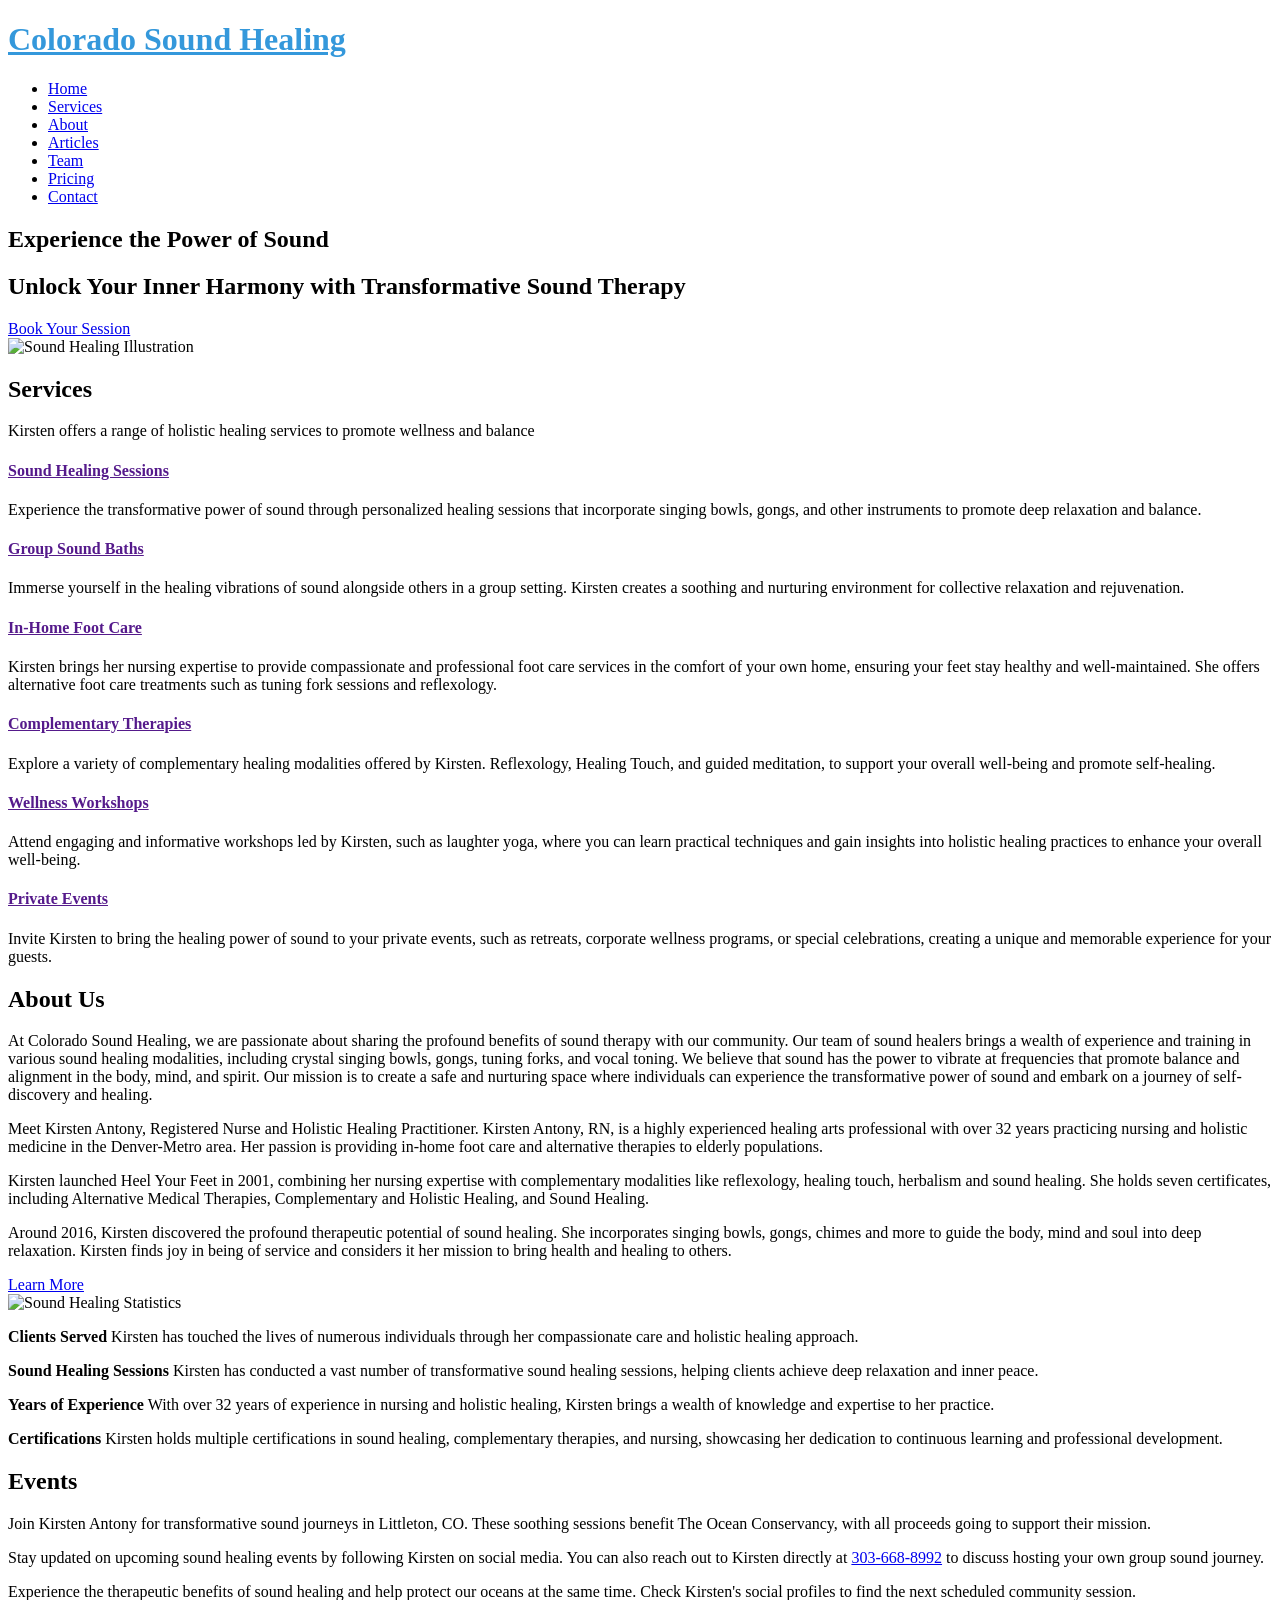
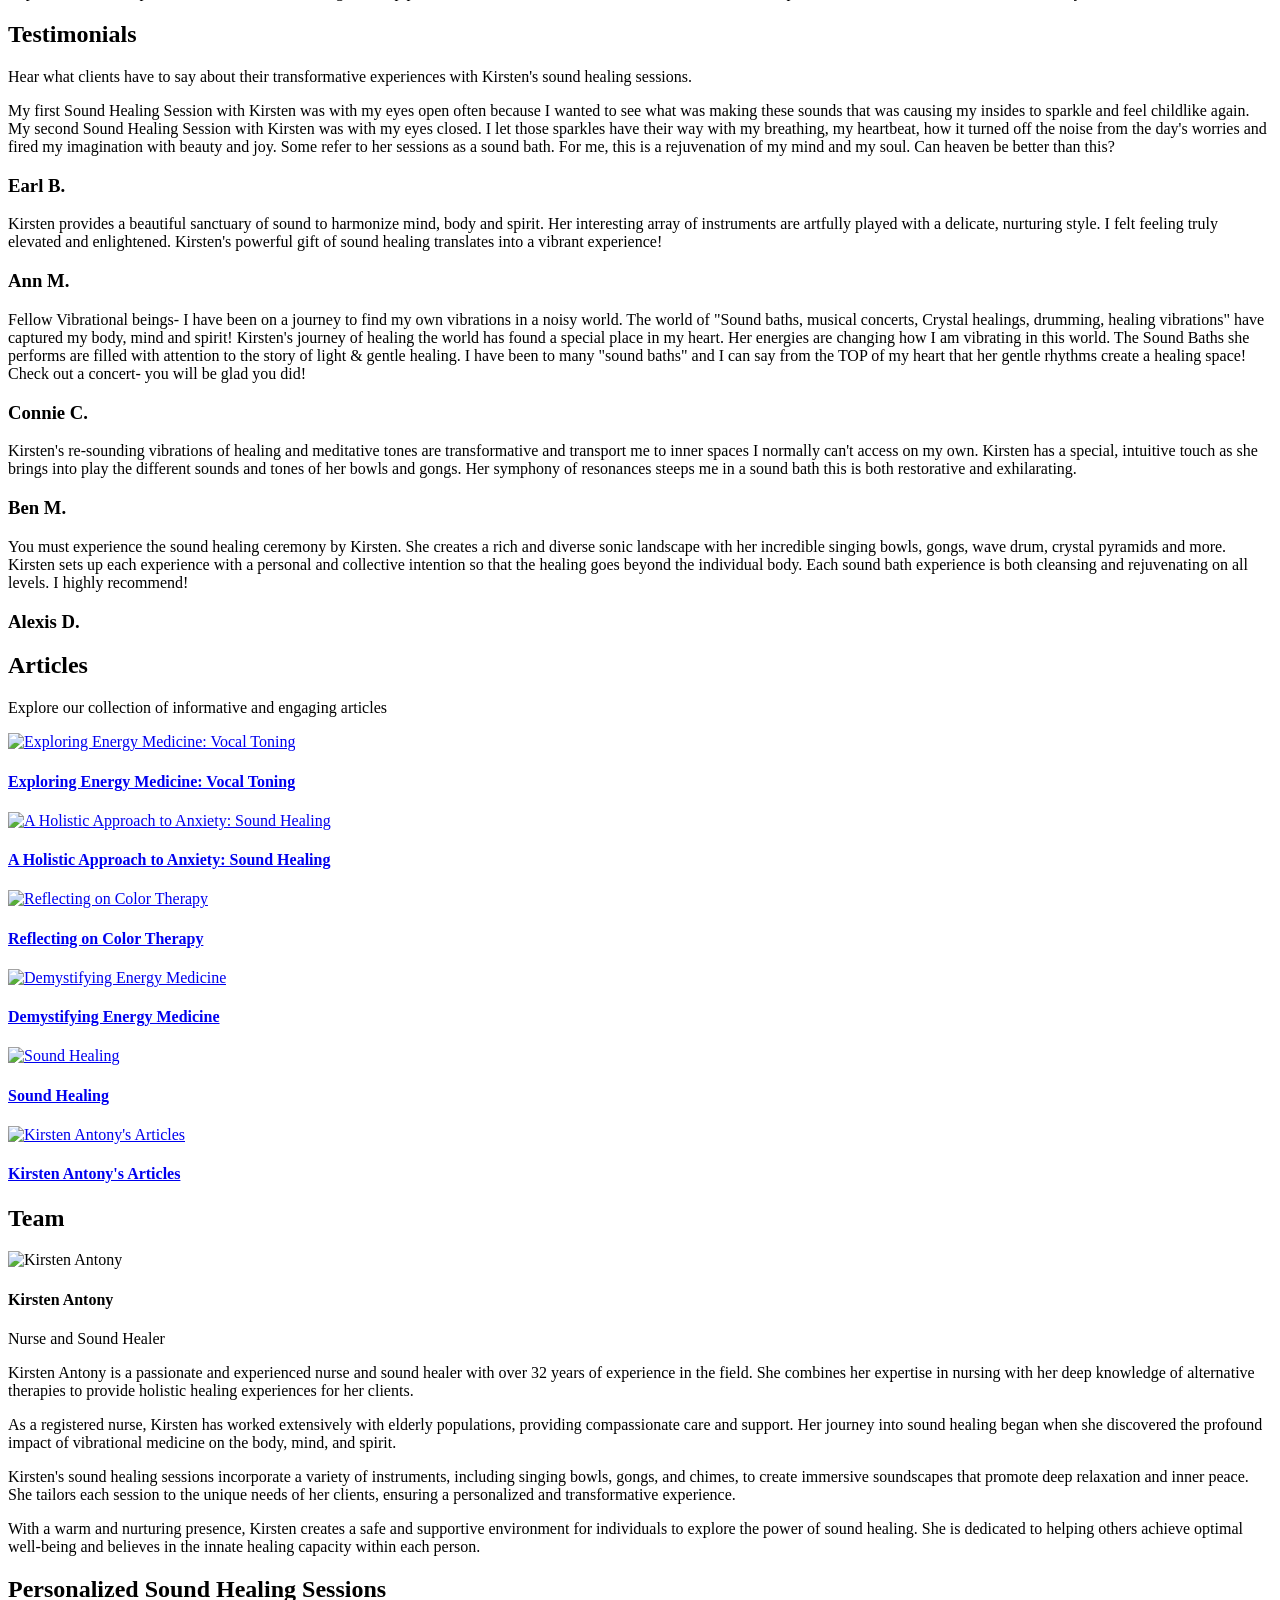
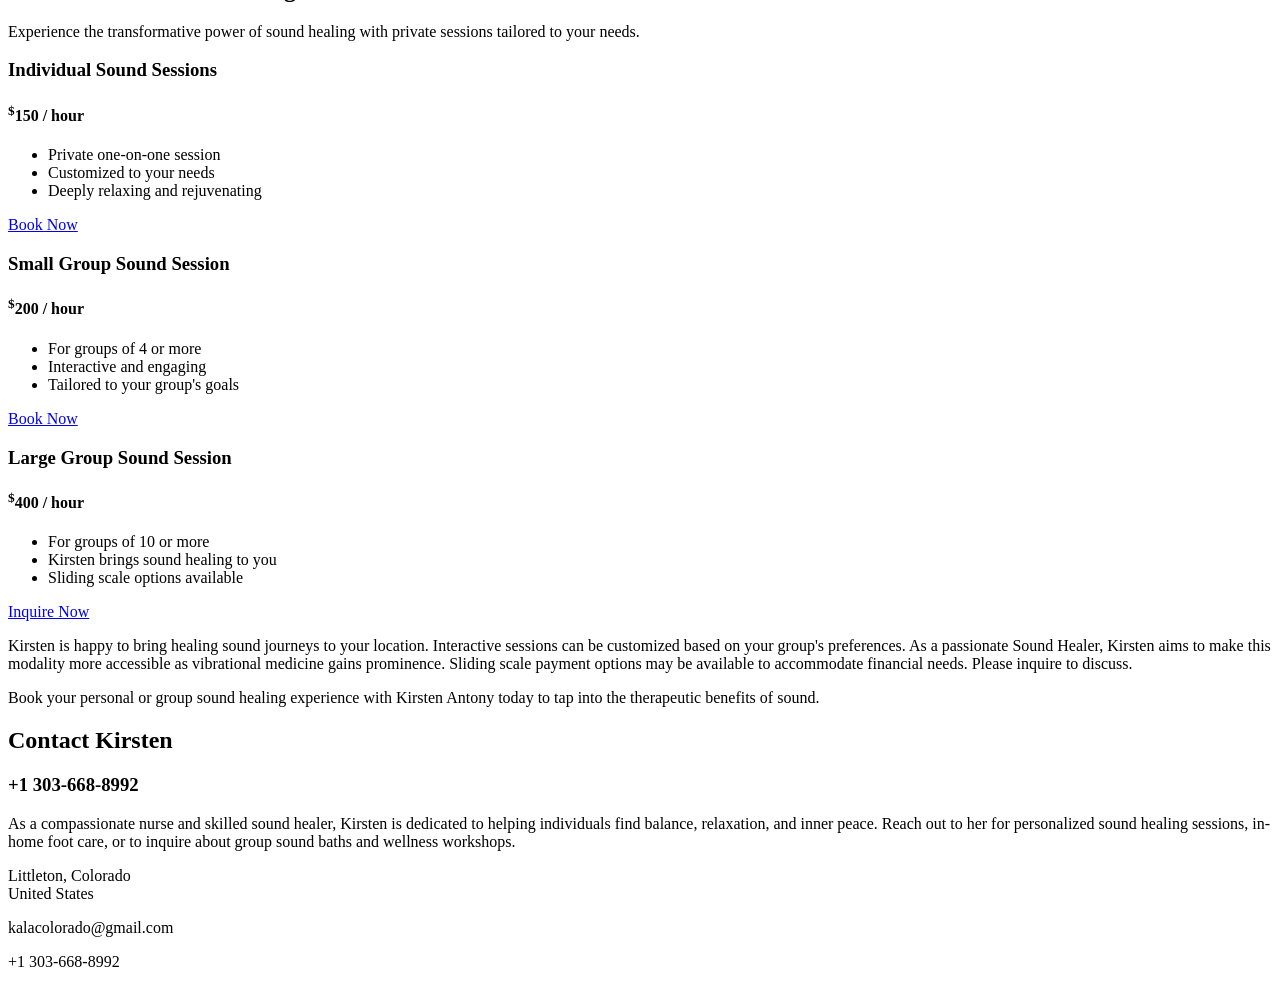
==== index.html @ d2b1ff8f "Update experience and pricing details" ====
<!DOCTYPE html>
<html lang="en">

<head>
  <meta charset="utf-8">
  <meta content="width=device-width, initial-scale=1.0" name="viewport">

  <title>Colorado Sound Healing</title>
  <meta content="" name="description">
  <meta content="" name="keywords">

  <!-- Favicons -->
  <link href="assets/img/favi.png" rel="icon">
  <link href="assets/img/favi.png" rel="apple-touch-icon">

  <!-- Google Fonts -->
  <link href="https://fonts.googleapis.com/css?family=Open+Sans:300,300i,400,400i,600,600i,700,700i|Raleway:300,300i,400,400i,500,500i,600,600i,700,700i|Poppins:300,300i,400,400i,500,500i,600,600i,700,700i" rel="stylesheet">

  <!-- Vendor CSS Files -->
  <link href="assets/vendor/aos/aos.css" rel="stylesheet">
  <link href="assets/vendor/bootstrap/css/bootstrap.min.css" rel="stylesheet">
  <link href="assets/vendor/bootstrap-icons/bootstrap-icons.css" rel="stylesheet">
  <link href="assets/vendor/boxicons/css/boxicons.min.css" rel="stylesheet">
  <link href="assets/vendor/glightbox/css/glightbox.min.css" rel="stylesheet">
  <link href="assets/vendor/remixicon/remixicon.css" rel="stylesheet">
  <link href="assets/vendor/swiper/swiper-bundle.min.css" rel="stylesheet">

  <!-- Template Main CSS File -->
  <link href="assets/css/style.css" rel="stylesheet">

  <!DOCTYPE html>
<html lang="en">

<head>
  <meta charset="UTF-8">
  <meta name="viewport" content="width=device-width, initial-scale=1.0">
  <title>Colorado Sound Healing - Transformative Sound Therapy in the Rockies</title>
  <meta name="description" content="Experience the transformative power of sound healing with Kirsten Antony, a passionate nurse and skilled sound healer. Offering personalized sessions, group sound baths, and holistic healing services in Littleton, Colorado.">
  <meta name="keywords" content="sound healing, sound therapy, holistic healing, vibrational medicine, singing bowls, gongs, chimes, in-home foot care, complementary therapies, wellness workshops, Littleton, Colorado">
  <!-- Add other meta tags, stylesheets, and scripts here -->
</head>

<body>

  <!-- ======= Header ======= -->
  <header id="header" class="fixed-top d-flex align-items-center">
    <div class="container d-flex align-items-center justify-content-between">

      <div class="logo">
        <div class="logo">
          <h1><a href="index.html" style="font-size: 32px; color: #3498db;">Colorado Sound Healing</a></h1>
          <!-- Uncomment below if you prefer to use an image logo -->
          <!-- <a href="index.html"><img src="assets/img/logo.jpg" alt="Colorado Sound Healing Logo" class="img-fluid"></a>-->
        </div>
        <!-- Uncomment below if you prefer to use an image logo -->
        <!-- <a href="index.html"><img src="assets/img/logo.jpg" alt="Colorado Sound Healing Logo" class="img-fluid"></a>-->
      </div>

      <nav id="navbar" class="navbar">
        <ul>
          <li><a class="nav-link scrollto active" href="#hero">Home</a></li>
          <li><a class="nav-link scrollto" href="#services">Services</a></li>
          <li><a class="nav-link scrollto" href="#about">About</a></li>
          <li><a class="nav-link scrollto" href="#articles">Articles</a></li>
          <li><a class="nav-link scrollto" href="#team">Team</a></li>
          <li><a class="nav-link scrollto" href="#pricing">Pricing</a></li>
          <li><a class="nav-link scrollto" href="#contact">Contact</a></li>
        </ul>
        <i class="bi bi-list mobile-nav-toggle"></i>
      </nav><!-- .navbar -->

    </div>
  </header><!-- End Header -->

 <!-- ======= Hero Section ======= -->
<section id="hero" class="d-flex align-items-center">
  <div class="container">
    <div class="row">
      <div class="col-lg-6 pt-5 pt-lg-0 order-2 order-lg-1 d-flex flex-column justify-content-center">
        <h1 data-aos="fade-up">Experience the Power of Sound</h1>
        <h2 data-aos="fade-up" data-aos-delay="400">Unlock Your Inner Harmony with Transformative Sound Therapy</h2>
        <div data-aos="fade-up" data-aos-delay="800">
          <a href="#contact" class="btn-get-started scrollto" data-aos="fade-up" data-aos-delay="800">Book Your Session</a>
        </div>
      </div>
      <div class="col-lg-6 order-1 order-lg-2 hero-img" data-aos="zoom-out-left" data-aos-delay="200">
        <img src="assets/img/dallemain2.webp" class="img-fluid animated" alt="Sound Healing Illustration" style="max-width: 75%;">
        <main id="main">
      </div>
    </div>
  </div>
</section><!-- End Hero -->


    <!-- ======= Services Section ======= -->
    <section id="services" class="services">
      <div class="container">
        <div class="section-title" data-aos="fade-up">
          <h2>Services</h2>
          <p>Kirsten offers a range of holistic healing services to promote wellness and balance</p>
        </div>
        <div class="row">
          <div class="col-md-6 col-lg-3 d-flex align-items-stretch mb-5 mb-lg-0">
            <div class="icon-box" data-aos="fade-up" data-aos-delay="100">
              <div class="icon"><i class="bx bx-health"></i></div>
              <h4 class="title"><a href="">Sound Healing Sessions</a></h4>
              <p class="description">Experience the transformative power of sound through personalized healing sessions that incorporate singing bowls, gongs, and other instruments to promote deep relaxation and balance.</p>
            </div>
          </div>
          <div class="col-md-6 col-lg-3 d-flex align-items-stretch mb-5 mb-lg-0">
            <div class="icon-box" data-aos="fade-up" data-aos-delay="200">
              <div class="icon"><i class="bx bx-group"></i></div>
              <h4 class="title"><a href="">Group Sound Baths</a></h4>
              <p class="description">Immerse yourself in the healing vibrations of sound alongside others in a group setting. Kirsten creates a soothing and nurturing environment for collective relaxation and rejuvenation.</p>
            </div>
          </div>
          <div class="col-md-6 col-lg-3 d-flex align-items-stretch mb-5 mb-lg-0">
            <div class="icon-box" data-aos="fade-up" data-aos-delay="300">
              <div class="icon"><i class="bx bx-home-heart"></i></div>
              <h4 class="title"><a href="">In-Home Foot Care</a></h4>
              <p class="description">Kirsten brings her nursing expertise to provide compassionate and professional foot care services in the comfort of your own home, ensuring your feet stay healthy and well-maintained. She offers alternative foot care treatments such as tuning fork sessions and reflexology.</p>
            </div>
          </div>
          <div class="col-md-6 col-lg-3 d-flex align-items-stretch mb-5 mb-lg-0">
            <div class="icon-box" data-aos="fade-up" data-aos-delay="400">
              <div class="icon"><i class="bx bx-spa"></i></div>
              <h4 class="title"><a href="">Complementary Therapies</a></h4>
              <p class="description">Explore a variety of complementary healing modalities offered by Kirsten. Reflexology, Healing Touch, and guided meditation, to support your overall well-being and promote self-healing.</p>
            </div>
          </div>
        </div>
        <div class="row mt-5">
          <div class="col-md-6 col-lg-3 d-flex align-items-stretch mb-5 mb-lg-0">
            <div class="icon-box" data-aos="fade-up" data-aos-delay="500">
              <div class="icon"><i class="bx bx-walk"></i></div>
              <h4 class="title"><a href="">Wellness Workshops</a></h4>
              <p class="description">Attend engaging and informative workshops led by Kirsten, such as laughter yoga, where you can learn practical techniques and gain insights into holistic healing practices to enhance your overall well-being.</p>
            </div>
          </div>
          <div class="col-md-6 col-lg-3 d-flex align-items-stretch mb-5 mb-lg-0">
            <div class="icon-box" data-aos="fade-up" data-aos-delay="600">
              <div class="icon"><i class="bx bx-calendar-event"></i></div>
              <h4 class="title"><a href="">Private Events</a></h4>
              <p class="description">Invite Kirsten to bring the healing power of sound to your private events, such as retreats, corporate wellness programs, or special celebrations, creating a unique and memorable experience for your guests.</p>
            </div>
          </div>
        </div>
      </div>
    </section><!-- End Services Section -->

    <!-- ======= About Us Section ======= -->
    <section id="about" class="about">
      <div class="container">
        <div class="section-title" data-aos="fade-up">
          <h2>About Us</h2>
        </div>
        <div class="row content">
          <div class="col-lg-6" data-aos="fade-up" data-aos-delay="150">
            <p>
              At Colorado Sound Healing, we are passionate about sharing the profound benefits of sound therapy with our community. Our team of sound healers brings a wealth of experience and training in various sound healing modalities, including crystal singing bowls, gongs, tuning forks, and vocal toning. We believe that sound has the power to vibrate at frequencies that promote balance and alignment in the body, mind, and spirit. Our mission is to create a safe and nurturing space where individuals can experience the transformative power of sound and embark on a journey of self-discovery and healing.
            </p>
          </div>
          <div class="col-lg-6 pt-4 pt-lg-0" data-aos="fade-up" data-aos-delay="300">
            <p>
              Meet Kirsten Antony, Registered Nurse and Holistic Healing Practitioner. Kirsten Antony, RN, is a highly experienced healing arts professional with over 32 years practicing nursing and holistic medicine in the Denver-Metro area. Her passion is providing in-home foot care and alternative therapies to elderly populations.
            </p>
            <p>
              Kirsten launched Heel Your Feet in 2001, combining her nursing expertise with complementary modalities like reflexology, healing touch, herbalism and sound healing. She holds seven certificates, including Alternative Medical Therapies, Complementary and Holistic Healing, and Sound Healing.
            </p>
            <p>
              Around 2016, Kirsten discovered the profound therapeutic potential of sound healing. She incorporates singing bowls, gongs, chimes and more to guide the body, mind and soul into deep relaxation. Kirsten finds joy in being of service and considers it her mission to bring health and healing to others.
            </p>
            <a href="#team" class="btn-learn-more">Learn More</a>
          </div>
        </div>
      </div>
    </section><!-- End About Us Section -->

    <!-- ======= Counts Section ======= -->
    <section id="counts" class="counts">
      <div class="container">
        <div class="row">
          <div class="image col-xl-5 d-flex align-items-stretch justify-content-center justify-content-xl-start" data-aos="fade-right" data-aos-delay="150">
            <img src="assets/img/aboutus.jpg" alt="Sound Healing Statistics" class="img-fluid">
          </div>
          <div class="col-xl-7 d-flex align-items-stretch pt-4 pt-xl-0" data-aos="fade-left" data-aos-delay="300">
            <div class="content d-flex flex-column justify-content-center">
              <div class="row">
                <div class="col-md-6 d-md-flex align-items-md-stretch">
                  <div class="count-box">
                    <i class="bi bi-emoji-smile"></i>
                    <span data-purecounter-start="0" data-purecounter-end="1000" data-purecounter-duration="1" class="purecounter"></span>
                    <p><strong>Clients Served</strong> Kirsten has touched the lives of numerous individuals through her compassionate care and holistic healing approach.</p>
                  </div>
                </div>
                <div class="col-md-6 d-md-flex align-items-md-stretch">
                  <div class="count-box">
                    <i class="bi bi-journal-richtext"></i>
                    <span data-purecounter-start="0" data-purecounter-end="200" data-purecounter-duration="1" class="purecounter"></span>
                    <p><strong>Sound Healing Sessions</strong> Kirsten has conducted a vast number of transformative sound healing sessions, helping clients achieve deep relaxation and inner peace.</p>
                  </div>
                </div>
                <div class="col-md-6 d-md-flex align-items-md-stretch">
                  <div class="count-box">
                    <i class="bi bi-clock"></i>
                    <span data-purecounter-start="0" data-purecounter-end="32" data-purecounter-duration="1" class="purecounter"></span>
                    <p><strong>Years of Experience</strong> With over 32 years of experience in nursing and holistic healing, Kirsten brings a wealth of knowledge and expertise to her practice.</p>
                  </div>
                </div>
                <div class="col-md-6 d-md-flex align-items-md-stretch">
                  <div class="count-box">
                    <i class="bi bi-award"></i>
                    <span data-purecounter-start="0" data-purecounter-end="7" data-purecounter-duration="1" class="purecounter"></span>
                    <p><strong>Certifications</strong> Kirsten holds multiple certifications in sound healing, complementary therapies, and nursing, showcasing her dedication to continuous learning and professional development.</p>
                  </div>
                </div>
              </div>
            </div><!-- End .content-->
          </div>
        </div>
      </div>
    </section><!-- End Counts Section -->

    <!-- ======= Events Section ======= -->
    <section id="events" class="events">
      <div class="container">
        <div class="section-title" data-aos="fade-up">
          <h2>Events</h2>
          <p>Join Kirsten Antony for transformative sound journeys in Littleton, CO. These soothing sessions benefit The Ocean Conservancy, with all proceeds going to support their mission.</p>
          <p>Stay updated on upcoming sound healing events by following Kirsten on social media. You can also reach out to Kirsten directly at <a href="tel:+13036688992">303-668-8992</a> to discuss hosting your own group sound journey.</p>
          <p>Experience the therapeutic benefits of sound healing and help protect our oceans at the same time. Check Kirsten's social profiles to find the next scheduled community session.</p>
        </div>
      </div>
    </section><!-- End Events Section -->

    <!-- ======= Testimonials Section ======= -->
    <section id="testimonials" class="testimonials section-bg">
      <div class="container">
        <div class="section-title" data-aos="fade-up">
          <h2>Testimonials</h2>
          <p>Hear what clients have to say about their transformative experiences with Kirsten's sound healing sessions.</p>
        </div>
        <div class="testimonials-slider swiper" data-aos="fade-up" data-aos-delay="100">
          <div class="swiper-wrapper">
            <div class="swiper-slide">
              <div class="testimonial-wrap">
                <div class="testimonial-item">
                  <p>
                    <i class="bx bxs-quote-alt-left quote-icon-left"></i>
                    My first Sound Healing Session with Kirsten was with my eyes open often because I wanted to see what was making these sounds that was causing my insides to sparkle and feel childlike again. My second Sound Healing Session with Kirsten was with my eyes closed. I let those sparkles have their way with my breathing, my heartbeat, how it turned off the noise from the day's worries and fired my imagination with beauty and joy. Some refer to her sessions as a sound bath. For me, this is a rejuvenation of my mind and my soul. Can heaven be better than this?
                    <i class="bx bxs-quote-alt-right quote-icon-right"></i>
                  </p>
                  <h3>Earl B.</h3>
                </div>
              </div>
            </div><!-- End testimonial item -->
            <div class="swiper-slide">
              <div class="testimonial-wrap">
              <div class="testimonial-item">
              <p>
              <i class="bx bxs-quote-alt-left quote-icon-left"></i>
              Kirsten provides a beautiful sanctuary of sound to harmonize mind, body and spirit. Her interesting array of instruments are artfully played with a delicate, nurturing style. I felt feeling truly elevated and enlightened. Kirsten's powerful gift of sound healing translates into a vibrant experience!
              <i class="bx bxs-quote-alt-right quote-icon-right"></i>
              </p>
              <h3>Ann M.</h3>
              </div>
              </div>
              </div><!-- End testimonial item -->
              <div class="swiper-slide">
              <div class="testimonial-wrap">
              <div class="testimonial-item">
              <p>
              <i class="bx bxs-quote-alt-left quote-icon-left"></i>
              Fellow Vibrational beings- I have been on a journey to find my own vibrations in a noisy world. The world of "Sound baths, musical concerts, Crystal healings, drumming, healing vibrations" have captured my body, mind and spirit! Kirsten's journey of healing the world has found a special place in my heart. Her energies are changing how I am vibrating in this world. The Sound Baths she performs are filled with attention to the story of light & gentle healing. I have been to many "sound baths" and I can say from the TOP of my heart that her gentle rhythms create a healing space! Check out a concert- you will be glad you did!
              <i class="bx bxs-quote-alt-right quote-icon-right"></i>
              </p>
              <h3>Connie C.</h3>
              </div>
              </div>
              </div><!-- End testimonial item -->
              <div class="swiper-slide">
              <div class="testimonial-wrap">
              <div class="testimonial-item">
              <p>
              <i class="bx bxs-quote-alt-left quote-icon-left"></i>
              Kirsten's re-sounding vibrations of healing and meditative tones are transformative and transport me to inner spaces I normally can't access on my own. Kirsten has a special, intuitive touch as she brings into play the different sounds and tones of her bowls and gongs. Her symphony of resonances steeps me in a sound bath this is both restorative and exhilarating.
              <i class="bx bxs-quote-alt-right quote-icon-right"></i>
              </p>
              <h3>Ben M.</h3>
              </div>
              </div>
              </div><!-- End testimonial item -->
              <div class="swiper-slide">
              <div class="testimonial-wrap">
              <div class="testimonial-item">
              <p>
              <i class="bx bxs-quote-alt-left quote-icon-left"></i>
              You must experience the sound healing ceremony by Kirsten. She creates a rich and diverse sonic landscape with her incredible singing bowls, gongs, wave drum, crystal pyramids and more. Kirsten sets up each experience with a personal and collective intention so that the healing goes beyond the individual body. Each sound bath experience is both cleansing and rejuvenating on all levels. I highly recommend!
              <i class="bx bxs-quote-alt-right quote-icon-right"></i>
              </p>
              <h3>Alexis D.</h3>
              </div>
              </div>
              </div><!-- End testimonial item -->
              </div>
              <div class="swiper-pagination"></div>
              </div>
              </div>
              </section><!-- End Testimonials Section -->
<!-- ======= Article Section ======= -->
<section id="articles" class="articles">
  <div class="container">
    <div class="section-title" data-aos="fade-up">
      <h2>Articles</h2>
      <p>Explore our collection of informative and engaging articles</p>
    </div>
    <div class="row article-container" data-aos="fade-up" data-aos-delay="400">
      <div class="col-lg-4 col-md-6 article-item">
        <div class="article-wrap">
          <a href="https://www.myprimetimenews.com/exploring-energy-medicine-vocal-toning/#:~:text=Exploring%20Energy%20Medicine%3A%20Vocal%20Toning" target="_blank">
            <div class="article-img-wrap">
              <img src="assets/img/articlephotos/vocaltone.jpg" class="img-fluid article-img" alt="Exploring Energy Medicine: Vocal Toning">
            </div>
            <div class="article-info">
              <h4>Exploring Energy Medicine: Vocal Toning</h4>
            </div>
          </a>
        </div>
      </div>
      <div class="col-lg-4 col-md-6 article-item">
        <div class="article-wrap">
          <a href="https://www.myprimetimenews.com/a-holistic-approach-to-anxiety-sound-healing/" target="_blank">
            <div class="article-img-wrap">
              <img src="assets/img/articlephotos/anxiety.jpg" class="img-fluid article-img" alt="A Holistic Approach to Anxiety: Sound Healing">
            </div>
            <div class="article-info">
              <h4>A Holistic Approach to Anxiety: Sound Healing</h4>
            </div>
          </a>
        </div>
      </div>
      <div class="col-lg-4 col-md-6 article-item">
        <div class="article-wrap">
          <a href="https://www.myprimetimenews.com/reflecting-on-color-therapy/" target="_blank">
            <div class="article-img-wrap">
              <img src="assets/img/articlephotos/colortherapy.jpg" class="img-fluid article-img" alt="Reflecting on Color Therapy">
            </div>
            <div class="article-info">
              <h4>Reflecting on Color Therapy</h4>
            </div>
          </a>
        </div>
      </div>
      <div class="col-lg-4 col-md-6 article-item">
        <div class="article-wrap">
          <a href="https://www.myprimetimenews.com/demystifying-energy-medicine/" target="_blank">
            <div class="article-img-wrap">
              <img src="assets/img/articlephotos/demist.jpg" class="img-fluid article-img" alt="Demystifying Energy Medicine">
            </div>
            <div class="article-info">
              <h4>Demystifying Energy Medicine</h4>
            </div>
          </a>
        </div>
      </div>
      <div class="col-lg-4 col-md-6 article-item">
        <div class="article-wrap">
          <a href="https://www.myprimetimenews.com/sound-healing/" target="_blank">
            <div class="article-img-wrap">
              <img src="assets/img/articlephotos/soundheal.jpg" class="img-fluid article-img" alt="Sound Healing">
            </div>
            <div class="article-info">
              <h4>Sound Healing</h4>
            </div>
          </a>
        </div>
      </div>
      <div class="col-lg-4 col-md-6 article-item">
        <div class="article-wrap">
          <a href="https://www.myprimetimenews.com/category/kirsten-antony/#:~:text=WOODWORKING%20FOR%20BEGINNERS,-Kirsten%20Antony.-Flower%20Power%3A%20The" target="_blank">
            <div class="article-img-wrap">
              <img src="assets/img/articlephotos/articles.jpg" class="img-fluid article-img" alt="Kirsten Antony's Articles">
            </div>
            <div class="article-info">
              <h4>Kirsten Antony's Articles</h4>
            </div>
          </a>
        </div>
      </div>
    </div>
  </div>
</section><!-- End Article Section -->
<section id="team" class="team section-bg">
  <div class="container">

    <div class="section-title" data-aos="fade-up">
      <h2>Team</h2>
      <p></p>
    </div>

    <div class="row">
<!-- ======= Team Section ======= -->
<section id="team" class="team">
  <div class="container">
    <div class="row justify-content-center">
      <div class="col-lg-6 text-center">
        <div class="member" data-aos="fade-up" data-aos-delay="400">
          <div class="member-img">
            <img src="assets/img/tk2.jpg" class="img-fluid" alt="Kirsten Antony">
            <div class="social">
              <a href=""><i class="bi bi-twitter"></i></a>
              <a href=""><i class="bi bi-facebook"></i></a>
              <a href=""><i class="bi bi-instagram"></i></a>
              <a href=""><i class="bi bi-linkedin"></i></a>
            </div>
          </div>
          <div class="member-info">
            <h4>Kirsten Antony</h4>
            <span>Nurse and Sound Healer</span>
            <p>Kirsten Antony is a passionate and experienced nurse and sound healer with over 32 years of experience in the field. She combines her expertise in nursing with her deep knowledge of alternative therapies to provide holistic healing experiences for her clients.</p>
            <p>As a registered nurse, Kirsten has worked extensively with elderly populations, providing compassionate care and support. Her journey into sound healing began when she discovered the profound impact of vibrational medicine on the body, mind, and spirit.</p>
            <p>Kirsten's sound healing sessions incorporate a variety of instruments, including singing bowls, gongs, and chimes, to create immersive soundscapes that promote deep relaxation and inner peace. She tailors each session to the unique needs of her clients, ensuring a personalized and transformative experience.</p>
            <p>With a warm and nurturing presence, Kirsten creates a safe and supportive environment for individuals to explore the power of sound healing. She is dedicated to helping others achieve optimal well-being and believes in the innate healing capacity within each person.</p>
          </div>
        </div>
      </div>
    </div>
  </div>
</section><!-- End Team Section -->

<!-- ======= Pricing Section ======= -->
<section id="pricing" class="pricing">
  <div class="container">
    <div class="section-title">
      <h2>Personalized Sound Healing Sessions</h2>
      <p>Experience the transformative power of sound healing with private sessions tailored to your needs.</p>
    </div>
    <div class="row">
      <div class="col-lg-4 col-md-6">
        <div class="box" data-aos="zoom-in-right" data-aos-delay="200">
          <h3>Individual Sound Sessions</h3>
          <h4><sup>$</sup>150<span> / hour</span></h4>
          <ul>
            <li>Private one-on-one session</li>
            <li>Customized to your needs</li>
            <li>Deeply relaxing and rejuvenating</li>
          </ul>
          <div class="btn-wrap">
            <a href="#contact" class="btn-buy">Book Now</a>
          </div>
        </div>
      </div>
      <div class="col-lg-4 col-md-6 mt-4 mt-md-0">
        <div class="box recommended" data-aos="zoom-in" data-aos-delay="100">
          <h3>Small Group Sound Session</h3>
          <h4><sup>$</sup>200<span> / hour</span></h4>
          <ul>
            <li>For groups of 4 or more</li>
            <li>Interactive and engaging</li>
            <li>Tailored to your group's goals</li>
          </ul>
          <div class="btn-wrap">
            <a href="#contact" class="btn-buy">Book Now</a>
          </div>
        </div>
      </div>
      <div class="col-lg-4 col-md-6 mt-4 mt-lg-0">
        <div class="box" data-aos="zoom-in-left" data-aos-delay="200">
          <h3>Large Group Sound Session</h3>
          <h4><sup>$</sup>400<span> / hour</span></h4>
          <ul>
            <li>For groups of 10 or more</li>
            <li>Kirsten brings sound healing to you</li>
            <li>Sliding scale options available</li>
          </ul>
          <div class="btn-wrap">
            <a href="#contact" class="btn-buy">Inquire Now</a>
          </div>
        </div>
      </div>
    </div>
    <div class="row mt-4">
      <div class="col-md-12">
        <p>Kirsten is happy to bring healing sound journeys to your location. Interactive sessions can be customized based on your group's preferences. As a passionate Sound Healer, Kirsten aims to make this modality more accessible as vibrational medicine gains prominence. Sliding scale payment options may be available to accommodate financial needs. Please inquire to discuss.</p>
        <p>Book your personal or group sound healing experience with Kirsten Antony today to tap into the therapeutic benefits of sound.</p>
      </div>
    </div>
  </div>
</section><!-- End Pricing Section -->



<!-- ======= Contact Section ======= -->
<section id="contact" class="contact">
  <div class="container">
    <div class="section-title text-center" data-aos="fade-up">
      <h2>Contact Kirsten</h2>
    </div>
    <div class="row justify-content-center">
      <div class="col-lg-6 col-md-8" data-aos="fade-up" data-aos-delay="100">
        <div class="contact-about text-center">
          <h3>+1 303-668-8992</h3>
          <p>
            As a compassionate nurse and skilled sound healer, Kirsten is dedicated to helping individuals find balance, relaxation, and inner peace. Reach out to her for personalized sound healing sessions, in-home foot care, or to inquire about group sound baths and wellness workshops.
          </p>
          <div class="social-links">
            <!-- <a href="#" class="twitter"><i class="bi bi-twitter"></i></a>-->
            <a href="https://www.facebook.com/groups/114412145023071/" class="facebook"><i class="bi bi-facebook"></i></a>
            <a href="https://www.instagram.com/soultosoleholistichealth/" class="instagram"><i class="bi bi-instagram"></i></a>
            <a href="https://www.linkedin.com/in/kirstenantony" class="linkedin"><i class="bi bi-linkedin"></i></a>
          </div>
        </div>
      </div>
    </div>
    <div class="row justify-content-center mt-4">
      <div class="col-lg-4 col-md-6" data-aos="fade-up" data-aos-delay="200">
        <div class="info text-center">
          <div>
            <i class="ri-map-pin-line"></i>
            <p>
              Littleton, Colorado<br>
              United States
            </p>
          </div>
          <div>
            <i class="ri-mail-send-line"></i>
            <p>kalacolorado@gmail.com</p>
          </div>
          <div>
            <i class="ri-phone-line"></i>
            <p>+1 303-668-8992</p>
          </div>
        </div>
      </div>
    </div>
  </div>
</section><!-- End Contact Section --><!-- End Contact Section -->
      <!--
      <div class="col-lg-5 col-md-12" data-aos="fade-up" data-aos-delay="300">
        <form action="forms/contact.php" method="post" role="form" class="php-email-form">
          <div class="form-group">
            <input type="text" name="name" class="form-control" id="name" placeholder="Your Name" required>
          </div>
          <div class="form-group">
            <input type="email" class="form-control" name="email" id="email" placeholder="Your Email" required>
          </div>
          <div class="form-group">
            <input type="text" class="form-control" name="subject" id="subject" placeholder="Subject" required>
          </div>
          <div class="form-group">
            <textarea class="form-control" name="message" rows="5" placeholder="Message" required></textarea>
          </div>
          <div class="my-3">
            <div class="loading">Loading</div>
            <div class="error-message"></div>
            <div class="sent-message">Your message has been sent. Thank you!</div>
          </div>
          <div class="text-center"><button type="submit">Send Message</button></div>
        </form>
      </div>
    </div>
  </div>
 </section><!-- End Contact Section -->

  </main><!-- End #main -->

  <!-- ======= Footer ======= 
  <footer id="footer">
    <div class="container">
      <div class="row d-flex align-items-center">
        <div class="col-lg-6 text-lg-left text-center">
          <div class="copyright">
            &copy; Copyright <strong>Vesperr</strong>. All Rights Reserved
          </div>
          <div class="credits">
            <!-- All the links in the footer should remain intact. -->
            <!-- You can delete the links only if you purchased the pro version. -->
            <!-- Licensing information: https://bootstrapmade.com/license/ -->
            <!-- Purchase the pro version with working PHP/AJAX contact form: https://bootstrapmade.com/vesperr-free-bootstrap-template/ 
            Designed by <a href="https://bootstrapmade.com/">BootstrapMade</a>
          </div>
        </div>
        <div class="col-lg-6">
          <nav class="footer-links text-lg-right text-center pt-2 pt-lg-0">
            <a href="#intro" class="scrollto">Home</a>
            <a href="#about" class="scrollto">About</a>
            <a href="#">Privacy Policy</a>
            <a href="#">Terms of Use</a>
          </nav>
        </div>
      </div>
    </div>
  </footer><!-- End Footer -->

  <a href="#" class="back-to-top d-flex align-items-center justify-content-center"><i class="bi bi-arrow-up-short"></i></a>

  <!-- Vendor JS Files -->
  <script src="assets/vendor/purecounter/purecounter_vanilla.js"></script>
  <script src="assets/vendor/aos/aos.js"></script>
  <script src="assets/vendor/bootstrap/js/bootstrap.bundle.min.js"></script>
  <script src="assets/vendor/glightbox/js/glightbox.min.js"></script>
  <script src="assets/vendor/isotope-layout/isotope.pkgd.min.js"></script>
  <script src="assets/vendor/swiper/swiper-bundle.min.js"></script>
  <script src="assets/vendor/php-email-form/validate.js"></script>

  <!-- Template Main JS File -->
  <script src="assets/js/main.js"></script>

</body>

</html>
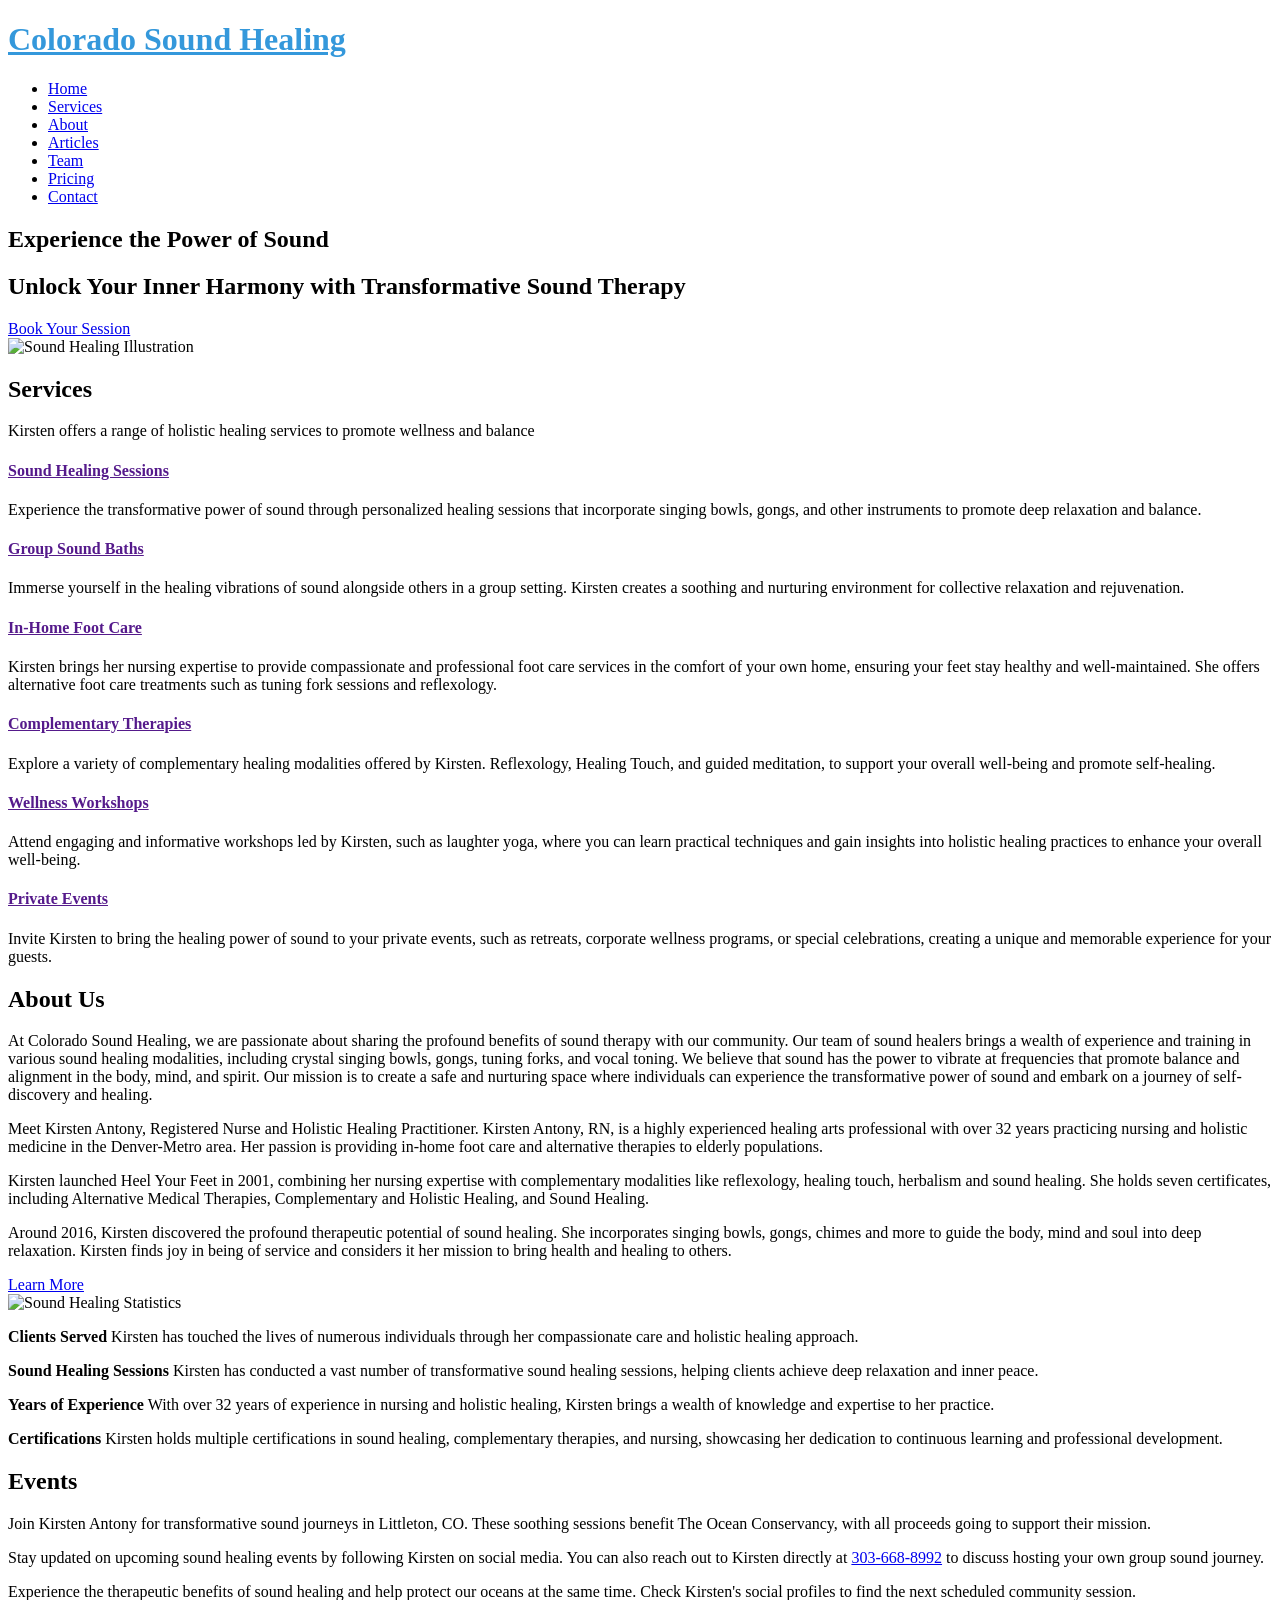
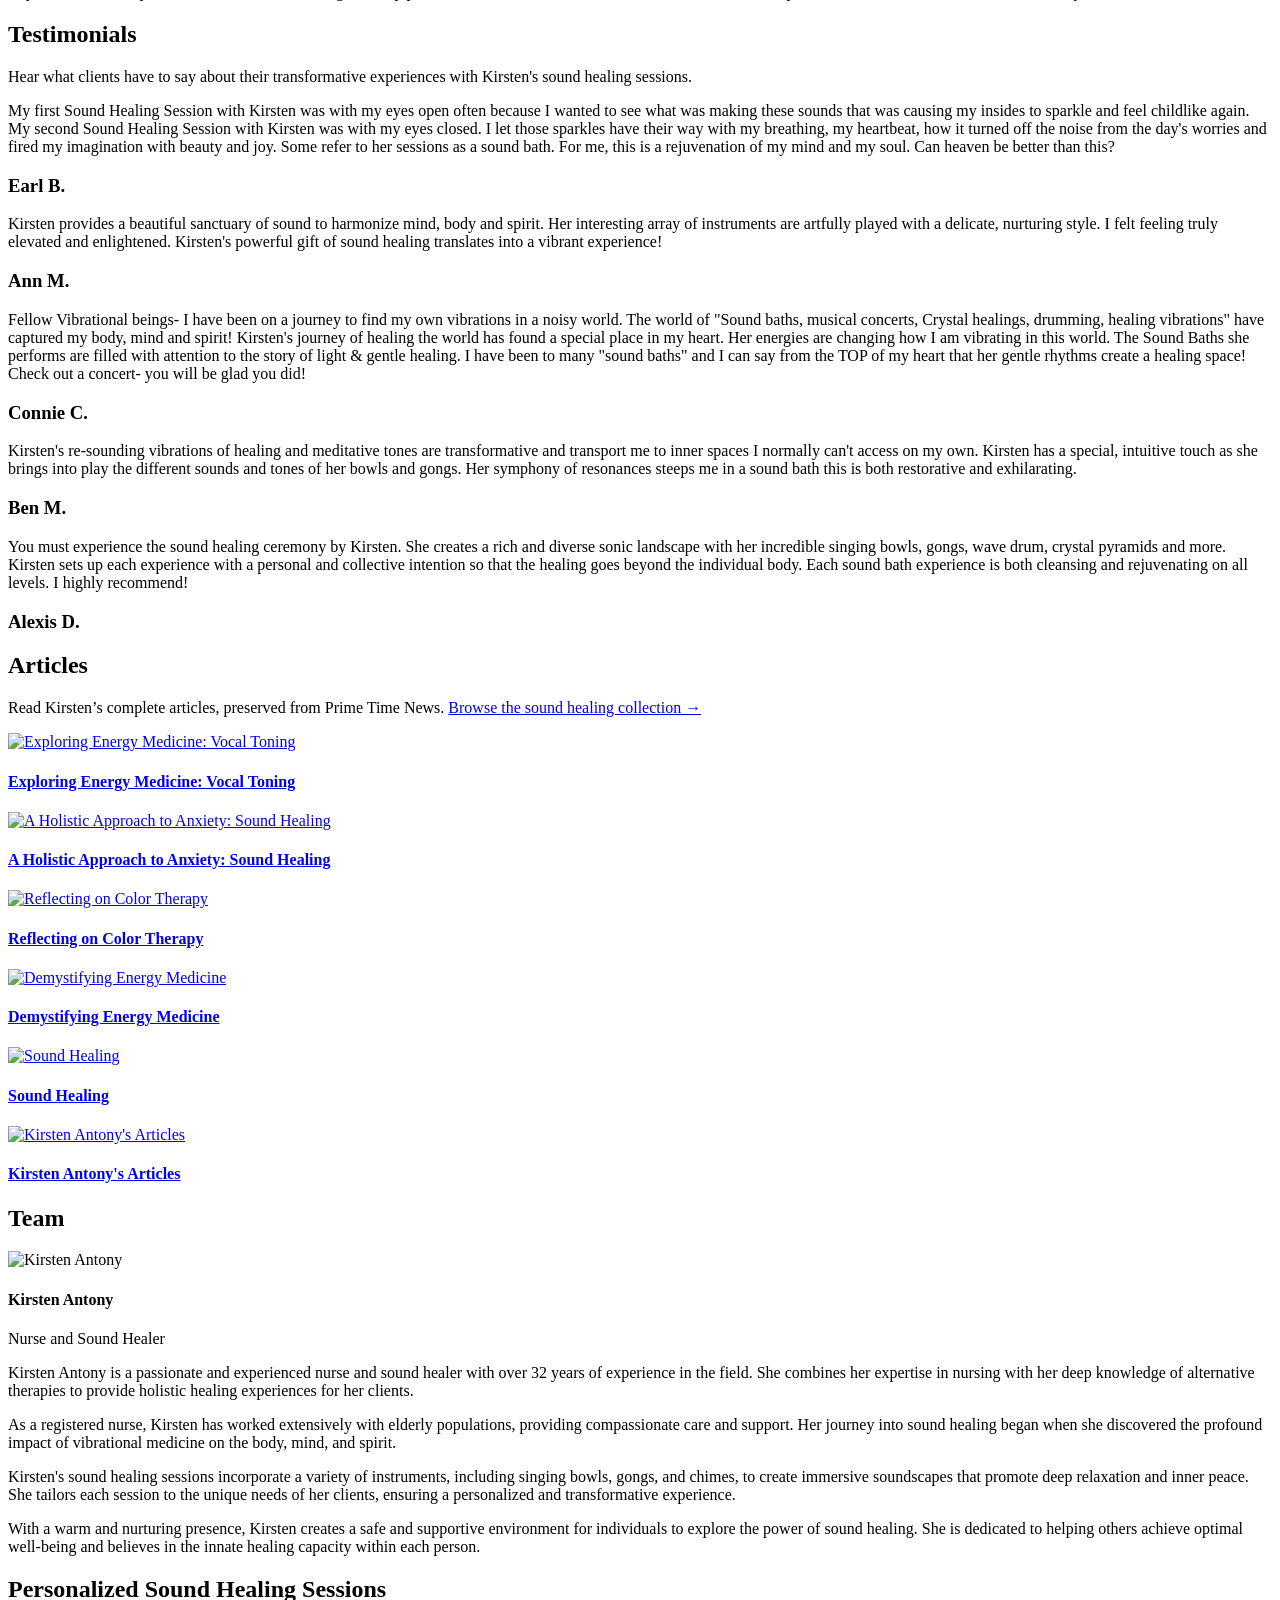
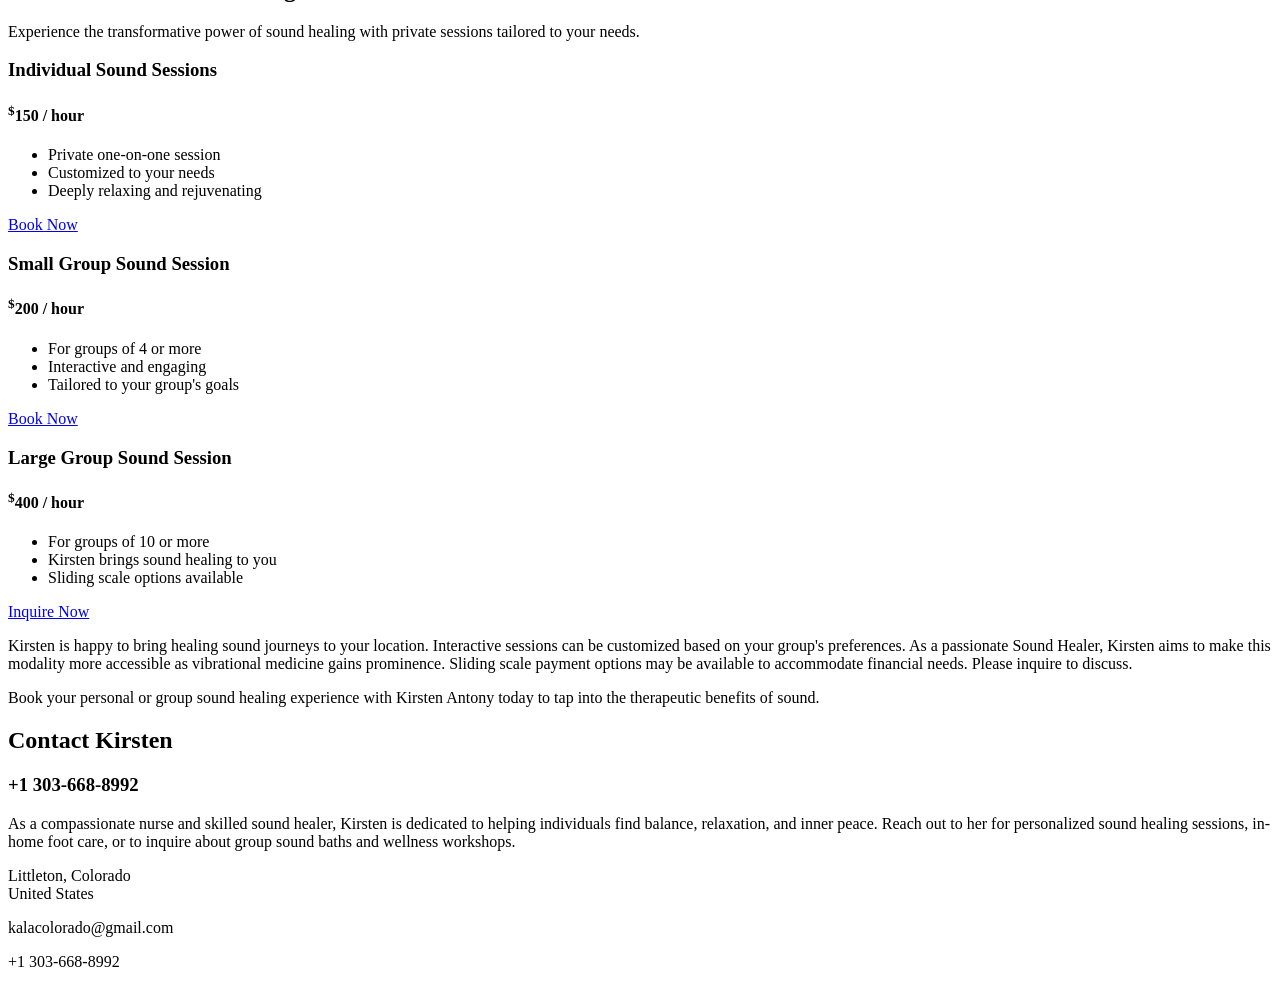
==== commit 1cabfed9: "Preserve five Prime Time articles on the sound healing site and repair archive links" ====
--- a/index.html
+++ b/index.html
@@ -6,7 +6,7 @@
   <meta content="width=device-width, initial-scale=1.0" name="viewport">
 
   <title>Colorado Sound Healing</title>
-  <meta content="" name="description">
+  <meta name="description" content="Sound healing with Kirsten Antony, RN, in Littleton and the Denver metro. Explore private sessions, group sound baths and her preserved wellness articles."><link rel="canonical" href="https://soundhealingcolorado.com/">
   <meta content="" name="keywords">
 
   <!-- Favicons -->
@@ -28,17 +28,7 @@
   <!-- Template Main CSS File -->
   <link href="assets/css/style.css" rel="stylesheet">
 
-  <!DOCTYPE html>
-<html lang="en">
-
-<head>
-  <meta charset="UTF-8">
-  <meta name="viewport" content="width=device-width, initial-scale=1.0">
-  <title>Colorado Sound Healing - Transformative Sound Therapy in the Rockies</title>
-  <meta name="description" content="Experience the transformative power of sound healing with Kirsten Antony, a passionate nurse and skilled sound healer. Offering personalized sessions, group sound baths, and holistic healing services in Littleton, Colorado.">
-  <meta name="keywords" content="sound healing, sound therapy, holistic healing, vibrational medicine, singing bowls, gongs, chimes, in-home foot care, complementary therapies, wellness workshops, Littleton, Colorado">
-  <!-- Add other meta tags, stylesheets, and scripts here -->
-</head>
+  </head>
 
 <body>
 
@@ -312,12 +302,12 @@
   <div class="container">
     <div class="section-title" data-aos="fade-up">
       <h2>Articles</h2>
-      <p>Explore our collection of informative and engaging articles</p>
+      <p>Read Kirsten’s complete articles, preserved from Prime Time News. <a href="articles.html">Browse the sound healing collection →</a></p>
     </div>
     <div class="row article-container" data-aos="fade-up" data-aos-delay="400">
       <div class="col-lg-4 col-md-6 article-item">
         <div class="article-wrap">
-          <a href="https://www.myprimetimenews.com/exploring-energy-medicine-vocal-toning/#:~:text=Exploring%20Energy%20Medicine%3A%20Vocal%20Toning" target="_blank">
+          <a href="articles/exploring-energy-medicine-vocal-toning.html">
             <div class="article-img-wrap">
               <img src="assets/img/articlephotos/vocaltone.jpg" class="img-fluid article-img" alt="Exploring Energy Medicine: Vocal Toning">
             </div>
@@ -329,7 +319,7 @@
       </div>
       <div class="col-lg-4 col-md-6 article-item">
         <div class="article-wrap">
-          <a href="https://www.myprimetimenews.com/a-holistic-approach-to-anxiety-sound-healing/" target="_blank">
+          <a href="articles/a-holistic-approach-to-anxiety-sound-healing.html">
             <div class="article-img-wrap">
               <img src="assets/img/articlephotos/anxiety.jpg" class="img-fluid article-img" alt="A Holistic Approach to Anxiety: Sound Healing">
             </div>
@@ -341,7 +331,7 @@
       </div>
       <div class="col-lg-4 col-md-6 article-item">
         <div class="article-wrap">
-          <a href="https://www.myprimetimenews.com/reflecting-on-color-therapy/" target="_blank">
+          <a href="articles/reflecting-on-color-therapy.html">
             <div class="article-img-wrap">
               <img src="assets/img/articlephotos/colortherapy.jpg" class="img-fluid article-img" alt="Reflecting on Color Therapy">
             </div>
@@ -353,7 +343,7 @@
       </div>
       <div class="col-lg-4 col-md-6 article-item">
         <div class="article-wrap">
-          <a href="https://www.myprimetimenews.com/demystifying-energy-medicine/" target="_blank">
+          <a href="articles/demystifying-energy-medicine.html">
             <div class="article-img-wrap">
               <img src="assets/img/articlephotos/demist.jpg" class="img-fluid article-img" alt="Demystifying Energy Medicine">
             </div>
@@ -365,7 +355,7 @@
       </div>
       <div class="col-lg-4 col-md-6 article-item">
         <div class="article-wrap">
-          <a href="https://www.myprimetimenews.com/sound-healing/" target="_blank">
+          <a href="articles/sound-healing.html">
             <div class="article-img-wrap">
               <img src="assets/img/articlephotos/soundheal.jpg" class="img-fluid article-img" alt="Sound Healing">
             </div>
@@ -377,7 +367,7 @@
       </div>
       <div class="col-lg-4 col-md-6 article-item">
         <div class="article-wrap">
-          <a href="https://www.myprimetimenews.com/category/kirsten-antony/#:~:text=WOODWORKING%20FOR%20BEGINNERS,-Kirsten%20Antony.-Flower%20Power%3A%20The" target="_blank">
+          <a href="https://coloradofootcarenurse.com/articles.html">
             <div class="article-img-wrap">
               <img src="assets/img/articlephotos/articles.jpg" class="img-fluid article-img" alt="Kirsten Antony's Articles">
             </div>
